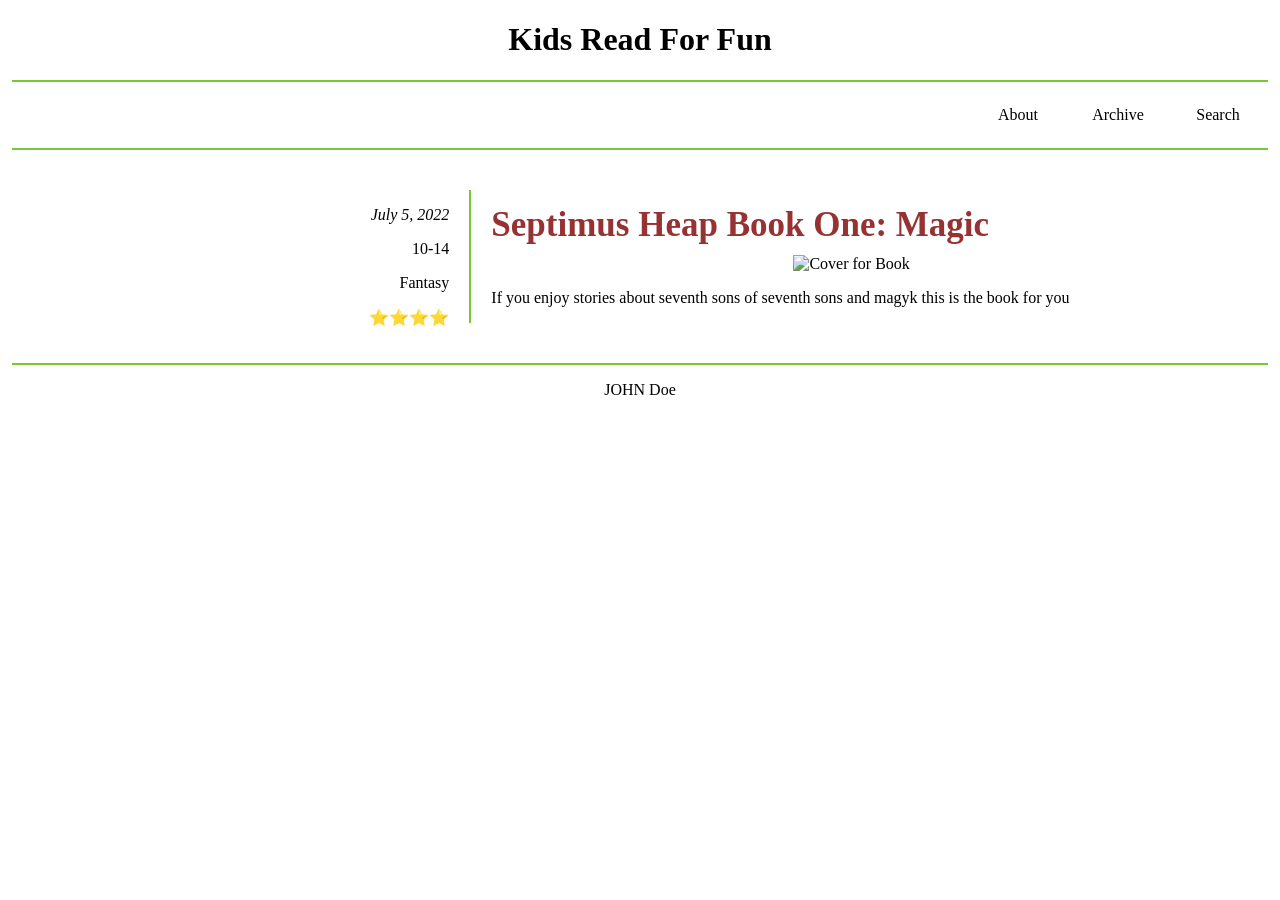
==== blog/index.html @ 33c255ef "Milestone: blog1" ====
<!DOCTYPE html>
<html lang="en">

<head>
    <meta charset="UTF-8">
    <meta name="viewport" content="width=device-width, initial-scale=1.0">
    <title>Blog</title>
    <link rel="stylesheet" href="https://cdnjs.cloudflare.com/ajax/libs/normalize/8.0.1/normalize.min.css"
        integrity="sha512-NhSC1YmyruXifcj/KFRWoC561YpHpc5Jtzgvbuzx5VozKpWvQ+4nXhPdFgmx8xqexRcpAglTj9sIBWINXa8x5w=="
        crossorigin="anonymous" referrerpolicy="no-referrer">
    <link href="blog.css" rel="stylesheet">
</head>

<body>
    <header>
        <h1>Kids Read For Fun</h1>
        <nav class="main-menu" aria-label="Navigation Menu">
            <ul class="main-nav">
                <li><a href="#">About</a></li>
                <li><a href="#">Archive</a></li>
                <li><a href="#">Search</a></li>
            </ul>
        </nav>
    </header>

    <main>
        <div class="book-box">
            <div class="book-meta-info">
                <p><i>July 5, 2022</i></p>
                <p> 10-14</p>
                <p> Fantasy</p>
                <p><span aira-label="4 out of 5 star rating">⭐⭐⭐⭐</span></p>
            </div>
            <div class="book-info"">
            <p class=" title"><strong>Septimus Heap Book One: Magic</strong></p>
                <img src="https://upload.wikimedia.org/wikipedia/en/5/5f/Magkycover2.jpg" alt="Cover for Book">
                <p class='desc'>If you enjoy stories about seventh sons of seventh sons and magyk this is the book for
                    you
                </p>
            </div>
        </div>
    </main>

    <footer>

        <p>JOHN Doe</p>
    </footer>

</body>

</html>
---- blog/blog.css ----
html {
    text-align: center;

}

nav,
footer {
    margin-right: 4px;
    margin-left: 4px;
    border-top: 2px solid rgb(120, 200, 50);
}

nav {
    border-bottom: 2px solid rgb(120, 200, 50);
}


.main-nav {
    display: grid;
    grid-template-columns: 100px 100px 100px;
    justify-content: right;
    list-style: none;
    padding: 0;
}

.main-nav li {
    padding: 8px;
}

.main-nav a {
    color: black;
    text-decoration: none;
}

main {
    display: block;

    /* grid-template-columns: 1fr; */
}

.book-box {
    display: grid;
    grid-template-columns: 3fr 1fr;
    grid-template-rows: 1fr 3fr;
    margin: 0px 60px;
}

p {
    text-align: right;
}

.book-meta-info {
    grid-column: 2/3;
    grid-row: 1/2;
}

.book-info {
    grid-column: 1/2;
    grid-row: 2/3;

}

.book-box p.title {
    text-align: center;
    padding: 0;
    margin-top: 15px;
    margin-bottom: 10px;
    font-size: 35px;
    color: rgb(150, 50, 50);
}

p.desc {
    text-align: left;

}

footer p {
    text-align: center;
}

@media screen and (min-width: 800px) {
    .book-box {
        grid-template-columns: 1fr 2fr;
        grid-template-rows: 1fr;
    }

    .book-box p.title,
    p.desc {
        text-align: left;
    }

    .book-meta-info {
        margin-top: 40px;
        grid-column: 1/2;
        grid-row: 2/3;
    }

    .book-info {
        grid-column: 2/3;

        padding-left: 20px;
        margin-top: 40px;
        margin-bottom: 40px;
        border-left: 2px solid rgb(120, 200, 50);
        margin-left: 20px;
    }

    p .title {
        padding-top: 0px;
        background-color: black;
    }



}
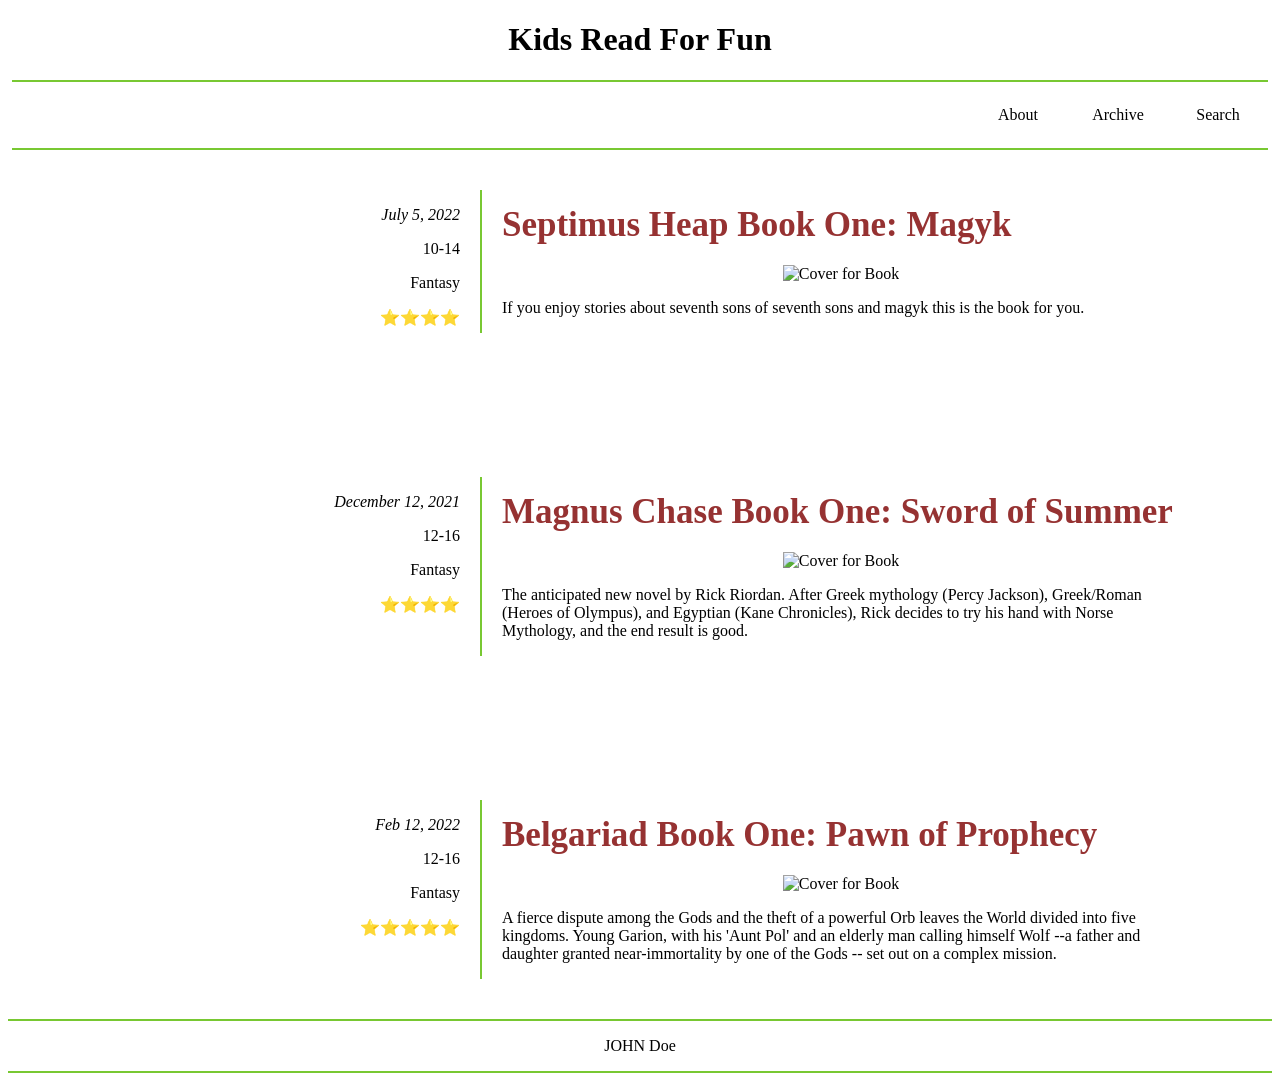
==== commit b14d83ce: "blogging" ====
--- a/blog/index.html
+++ b/blog/index.html
@@ -9,6 +9,7 @@
         integrity="sha512-NhSC1YmyruXifcj/KFRWoC561YpHpc5Jtzgvbuzx5VozKpWvQ+4nXhPdFgmx8xqexRcpAglTj9sIBWINXa8x5w=="
         crossorigin="anonymous" referrerpolicy="no-referrer">
     <link href="blog.css" rel="stylesheet">
+    <script defer src="blog.js"></script>
 </head>
 
 <body>
@@ -24,21 +25,8 @@
     </header>
 
     <main>
-        <div class="book-box">
-            <div class="book-meta-info">
-                <p><i>July 5, 2022</i></p>
-                <p> 10-14</p>
-                <p> Fantasy</p>
-                <p><span aira-label="4 out of 5 star rating">⭐⭐⭐⭐</span></p>
-            </div>
-            <div class="book-info"">
-            <p class=" title"><strong>Septimus Heap Book One: Magic</strong></p>
-                <img src="https://upload.wikimedia.org/wikipedia/en/5/5f/Magkycover2.jpg" alt="Cover for Book">
-                <p class='desc'>If you enjoy stories about seventh sons of seventh sons and magyk this is the book for
-                    you
-                </p>
-            </div>
-        </div>
+        <div id="book-list" aria-label="book list"></div>
+
     </main>
 
     <footer>
--- a/blog/blog.css
+++ b/blog/blog.css
@@ -3,8 +3,7 @@
 
 }
 
-nav,
-footer {
+nav {
     margin-right: 4px;
     margin-left: 4px;
     border-top: 2px solid rgb(120, 200, 50);
@@ -34,8 +33,25 @@
 
 main {
     display: block;
+}
 
-    /* grid-template-columns: 1fr; */
+
+#book-list {
+    display: flex;
+    flex-direction: column;
+    padding: 0 2rem;
+}
+
+#book-list article {
+    padding-bottom: 2rem;
+    margin-bottom: 2rem;
+    border-bottom: 2px solid #b30059;
+}
+
+#book-list article:last-child {
+    border-bottom: none;
+    margin-bottom: 0;
+    padding-bottom: 0;
 }
 
 .book-box {
@@ -64,7 +80,7 @@
     text-align: center;
     padding: 0;
     margin-top: 15px;
-    margin-bottom: 10px;
+    margin-bottom: 20px;
     font-size: 35px;
     color: rgb(150, 50, 50);
 }
@@ -74,11 +90,21 @@
 
 }
 
+footer {
+    border-top: 2px solid rgb(120, 200, 50);
+    border-bottom: 2px solid rgb(120, 200, 50);
+}
+
 footer p {
     text-align: center;
+
 }
 
 @media screen and (min-width: 800px) {
+    #book-list article {
+        border: none;
+    }
+
     .book-box {
         grid-template-columns: 1fr 2fr;
         grid-template-rows: 1fr;
